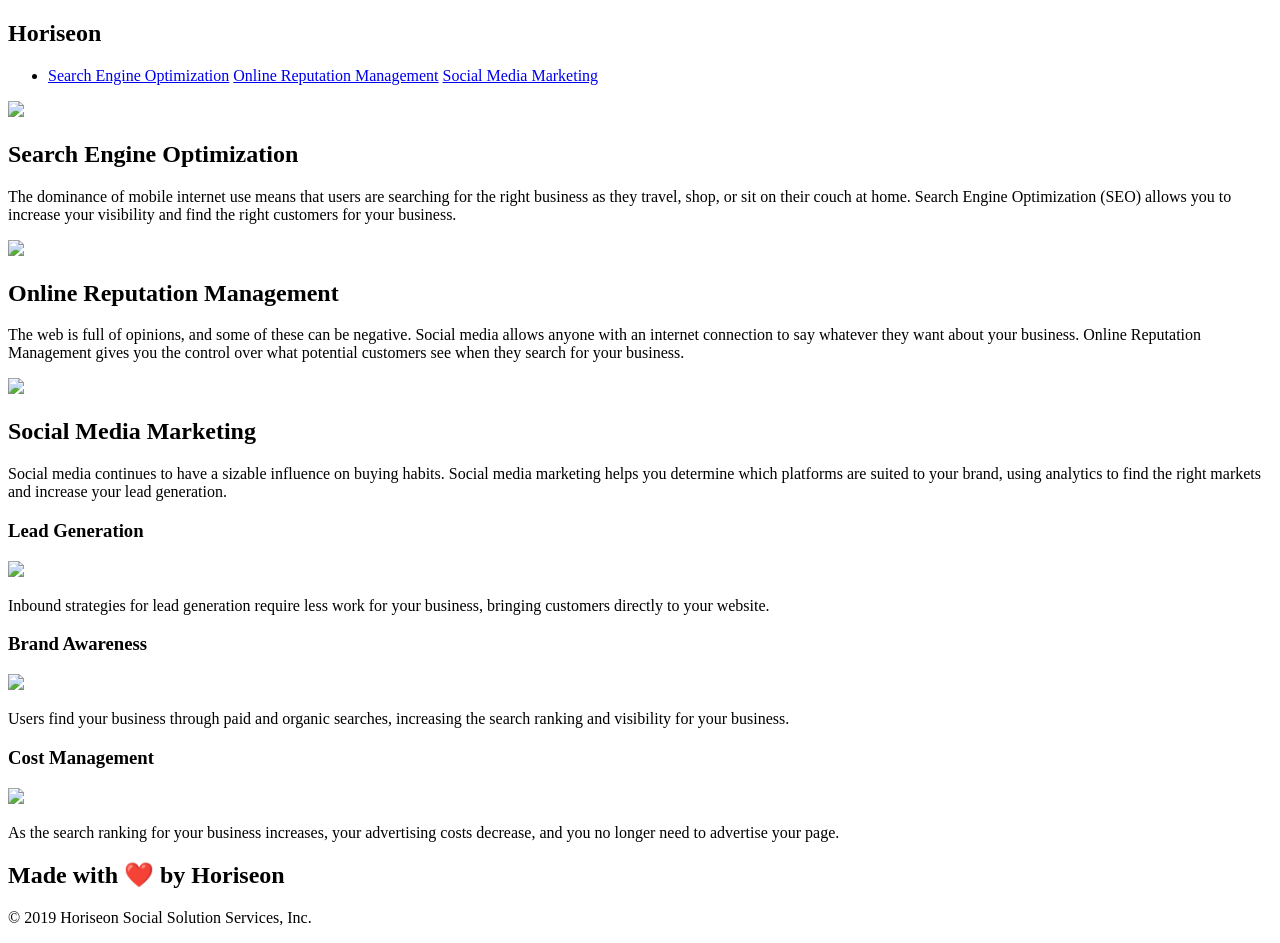
==== index.html @ 5e576332 "Add files via upload" ====
<!DOCTYPE html>
<html lang="en-us">

<head>
    <meta charset="UTF-8" />
    <link rel="stylesheet" href="./assets/css/style.css">
    <title>website</title>
</head>

<body>
    <header>
        <nav class="header">
        <h1>Hori<span class="seo">seo</span>n</h1>
        <div>
            <ul>
                <li>
                    <a href="#search-engine-optimization">Search Engine Optimization</a>
                    <a href="#online-reputation-management">Online Reputation Management</a>
                    <a href="#social-media-marketing">Social Media Marketing</a>
                </li>
            </ul>
        </div>
        </nav>
    </header>
    <div class="hero"></div>
    <div class="content">
        <div class="search-engine-optimization">
            <img src="./assets/images/search-engine-optimization.jpg" class="float-left" />
            <h2>Search Engine Optimization</h2>
            <p>
                The dominance of mobile internet use means that users are searching for the right business as they travel, shop, or sit on their couch at home. Search Engine Optimization (SEO) allows you to increase your visibility and find the right customers for your business.
            </p>        
        </div>
        <div id="online-reputation-management" class="online-reputation-management">
            <img src="./assets/images/online-reputation-management.jpg" class="float-right" />
            <h2>Online Reputation Management</h2>
            <p>
                The web is full of opinions, and some of these can be negative. Social media allows anyone with an internet connection to say whatever they want about your business. Online Reputation Management gives you the control over what potential customers see when they search for your business.
            </p>
        </div>
        <div id="social-media-marketing" class="social-media-marketing">
            <img src="./assets/images/social-media-marketing.jpg" class="float-left" />
            <h2>Social Media Marketing</h2>
            <p>
                Social media continues to have a sizable influence on buying habits. Social media marketing helps you determine which platforms are suited to your brand, using analytics to find the right markets and increase your lead generation.
            </p>
        </div>
    </div>
    <div class="benefits">
        <div class="benefit-lead">
            <h3>Lead Generation</h3>
            <img src="./assets/images/lead-generation.png" />
            <p>
                Inbound strategies for lead generation require less work for your business, bringing customers directly to your website.
            </p>
        </div>
        <div class="benefit-brand">
            <h3>Brand Awareness</h3>
            <img src="./assets/images/brand-awareness.png" />
            <p>
                Users find your business through paid and organic searches, increasing the search ranking and visibility for your business.
            </p>
        </div>
        <div class="benefit-cost">
            <h3>Cost Management</h3>
            <img src="./assets/images/cost-management.png"></img>
            <p>
                As the search ranking for your business increases, your advertising costs decrease, and you no longer need to advertise your page.
            </p>
        </div>
    </div>
    <div class="footer">
        <h2>Made with ❤️️ by Horiseon</h2>
        <p>
            &copy; 2019 Horiseon Social Solution Services, Inc.
        </p>
    </div>
</body>

</html>
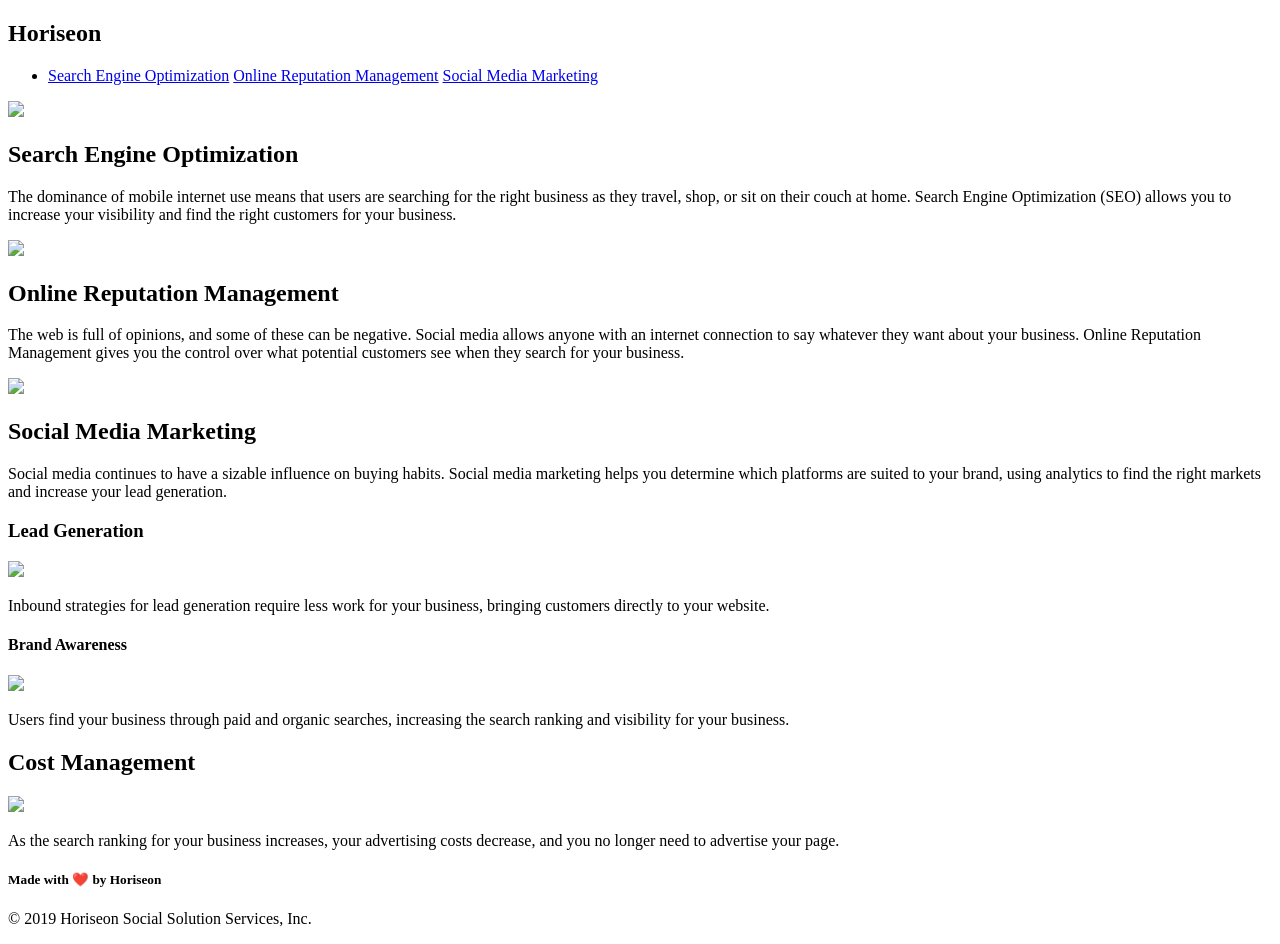
==== commit eecb71cd: "Add files via upload" ====
--- a/index.html
+++ b/index.html
@@ -4,7 +4,7 @@
 <head>
     <meta charset="UTF-8" />
     <link rel="stylesheet" href="./assets/css/style.css">
-    <title>website</title>
+    <title>Module 1 Semantic Refactor Challenge</title>
 </head>
 
 <body>
@@ -55,14 +55,14 @@
             </p>
         </div>
         <div class="benefit-brand">
-            <h3>Brand Awareness</h3>
+            <h4>Brand Awareness</h4>
             <img src="./assets/images/brand-awareness.png" />
             <p>
                 Users find your business through paid and organic searches, increasing the search ranking and visibility for your business.
             </p>
         </div>
         <div class="benefit-cost">
-            <h3>Cost Management</h3>
+            <h2>Cost Management</h2>
             <img src="./assets/images/cost-management.png"></img>
             <p>
                 As the search ranking for your business increases, your advertising costs decrease, and you no longer need to advertise your page.
@@ -70,7 +70,7 @@
         </div>
     </div>
     <div class="footer">
-        <h2>Made with ❤️️ by Horiseon</h2>
+        <h5>Made with ❤️️ by Horiseon</h5>
         <p>
             &copy; 2019 Horiseon Social Solution Services, Inc.
         </p>
